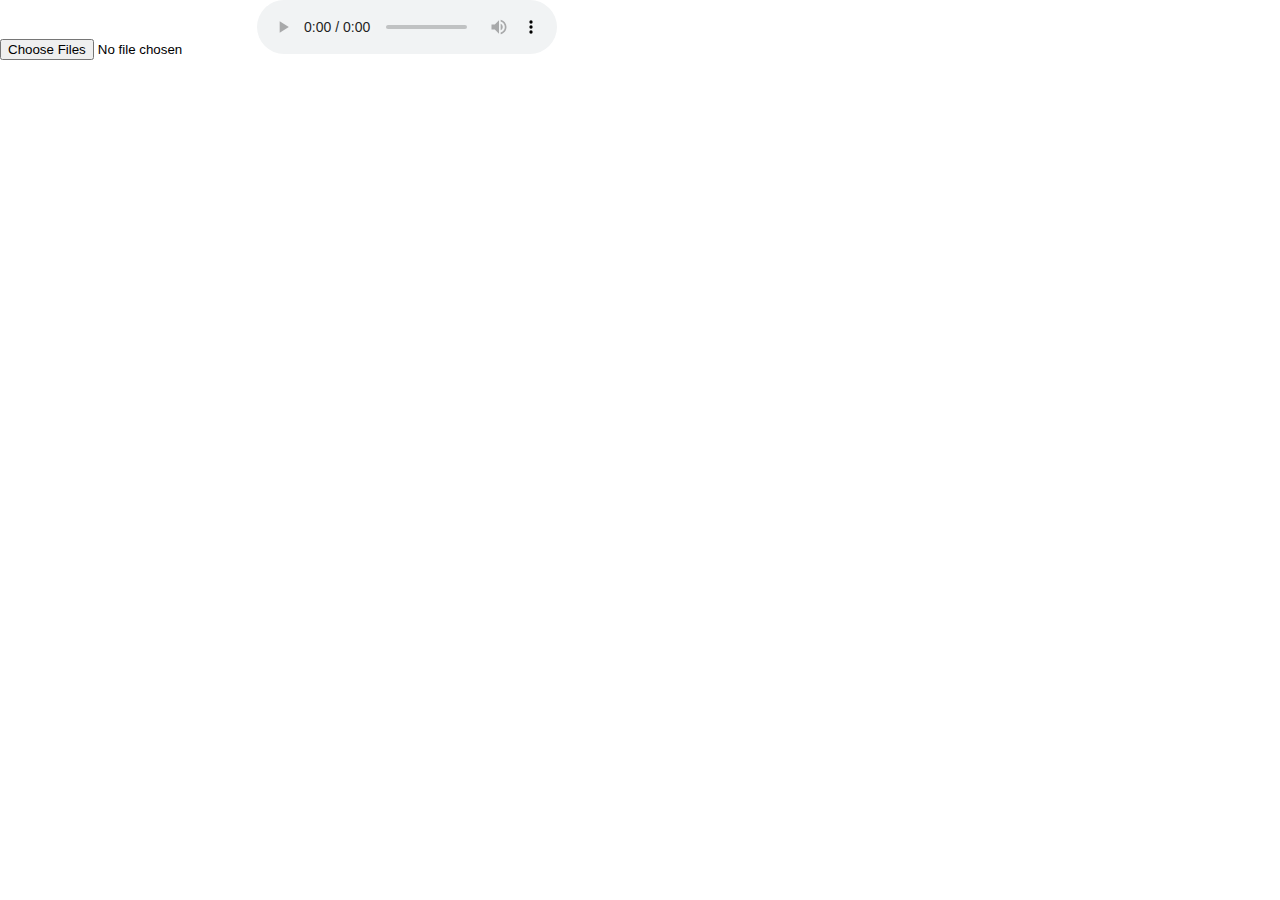
==== popup.html @ fa3ba677 "edo okatii" ====
<!DOCTYPE html>
<html>
<head>
	<meta charset="UTF-8">
	<meta http-equiv="X-UA-Compatible" content="IE=edge">
	<meta name="viewport" content="width=device-width, initial-scale=1">

	<title>basic</title>

	<script src="./lib/p5.min.js"></script>
	<script src="./lib/p5.dom.js"></script>
	<script src="./lib/p5.sound.js"></script>
	<script src="sketch.js"></script>

	<style>
		body {
			margin:0;
			padding:0;
			overflow: hidden;
		}
		canvas { 
			margin:auto;
		}
		#dropzone{
		   padding: 24px;
		   border-style: dashed;
		   width: 50%;
		   font-size: 36pt;
		}

	</style>
</head>
<body>
		<input type="file" id="songs" multiple>
		<audio controls id="myAudio" autoplay></audio> 
</body>
</html>
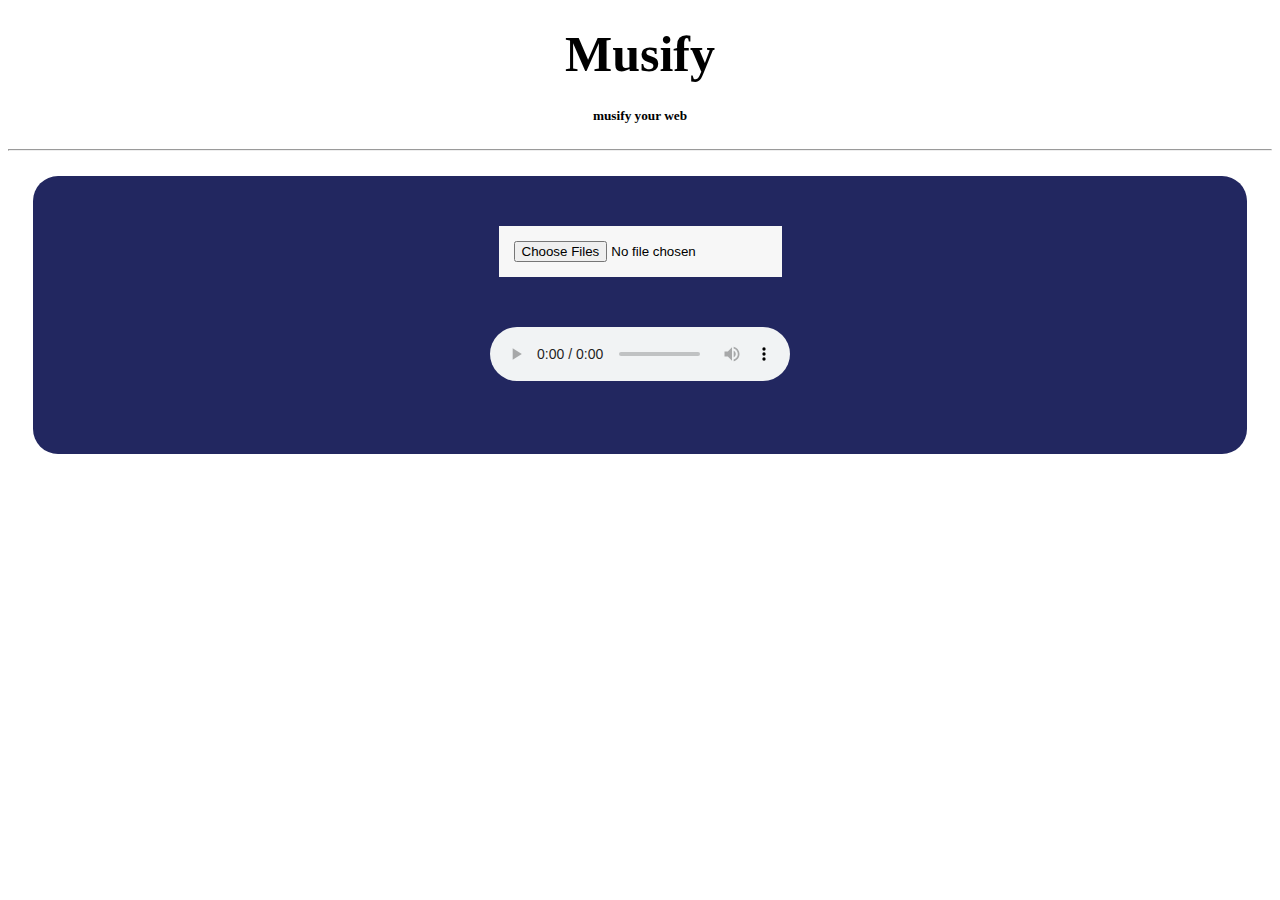
==== commit 03fd2518: "final" ====
--- a/popup.html
+++ b/popup.html
@@ -1,37 +1,32 @@
 <!DOCTYPE html>
 <html>
+
 <head>
 	<meta charset="UTF-8">
 	<meta http-equiv="X-UA-Compatible" content="IE=edge">
 	<meta name="viewport" content="width=device-width, initial-scale=1">
 
-	<title>basic</title>
+	<title>Musify</title>
+	<link rel="stylesheet" type="text/css" href="popup.css">
 
-	<script src="./lib/p5.min.js"></script>
-	<script src="./lib/p5.dom.js"></script>
-	<script src="./lib/p5.sound.js"></script>
+	<script src="libraries/p5.js"></script>
+	<script src="libraries/p5.dom.js"></script>
+	<script src="libraries/p5.sound.js"></script>
 	<script src="sketch.js"></script>
 
-	<style>
-		body {
-			margin:0;
-			padding:0;
-			overflow: hidden;
-		}
-		canvas { 
-			margin:auto;
-		}
-		#dropzone{
-		   padding: 24px;
-		   border-style: dashed;
-		   width: 50%;
-		   font-size: 36pt;
-		}
 
-	</style>
 </head>
-<body>
-		<input type="file" id="songs" multiple>
-		<audio controls id="myAudio" autoplay></audio> 
+
+<body class="">
+	<h1 class="head">Musify</h1>
+	<h5 class="header">musify your web</h5>
+	<hr/>
+	<div class="main-con">
+		<input class="input" type="file" id="songs" multiple>
+		<audio class="sound" controls src="" id="myAudio" autoplay></audio>
+		<ol class="list" id="list"></ol>
+	</div>
+
 </body>
-</html>
+
+</html>--- a/popup.css
+++ b/popup.css
@@ -0,0 +1,54 @@
+.main-con{
+	border-radius: 25px;
+	
+	display: flex;
+	flex-direction: column;
+	background-color: #222760;
+	align-content: center;
+	align-self: center;
+	margin: 2%;
+
+}
+.input{
+	padding: 15px;
+	align-content: center;
+	align-self: center;
+	margin: 50px;
+	background-color: #f7f7f7
+
+
+}
+.list{
+	background-color: #808080;
+	max-width: 1000px;
+	align-content: center;
+	align-self: center;
+	margin: 3%;
+	display: flex;
+	flex-direction: row;
+	
+
+
+}
+.head{
+	font-size: 50px;
+	align-self: center;
+	display: flex;
+	flex-direction: column;
+	margin: 25px;
+	align-items: center;
+
+}
+.sound{
+	align-self: center;
+
+
+}
+.header{
+	align-self: center;
+	display: flex;
+	flex-direction: column;
+	margin: 25px;
+	align-items: center;
+
+}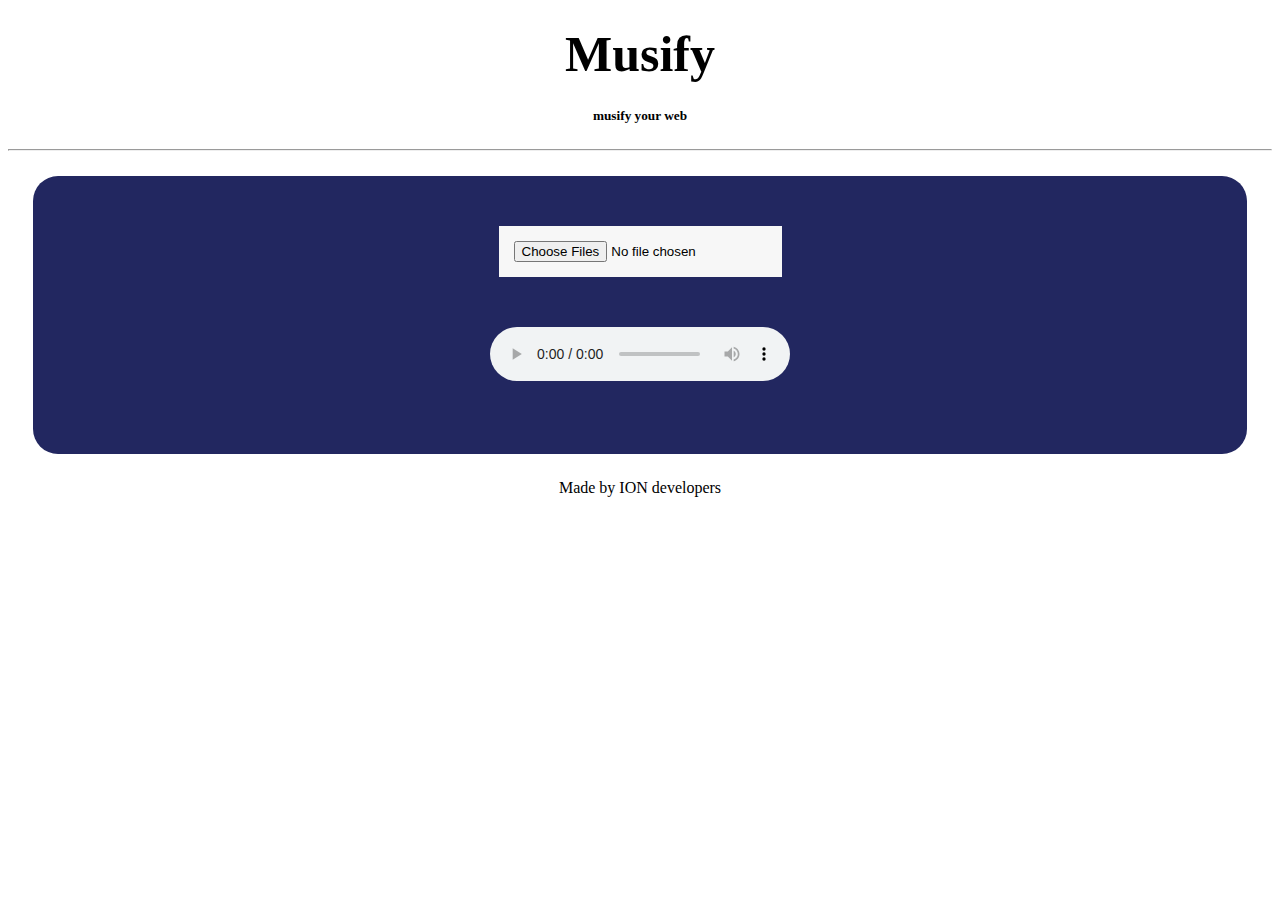
==== commit f7a60c11: "..final touches" ====
--- a/popup.html
+++ b/popup.html
@@ -26,6 +26,7 @@
 		<audio class="sound" controls src="" id="myAudio" autoplay></audio>
 		<ol class="list" id="list"></ol>
 	</div>
+	<footer class="header" >Made by ION developers</footer>
 
 </body>
 
